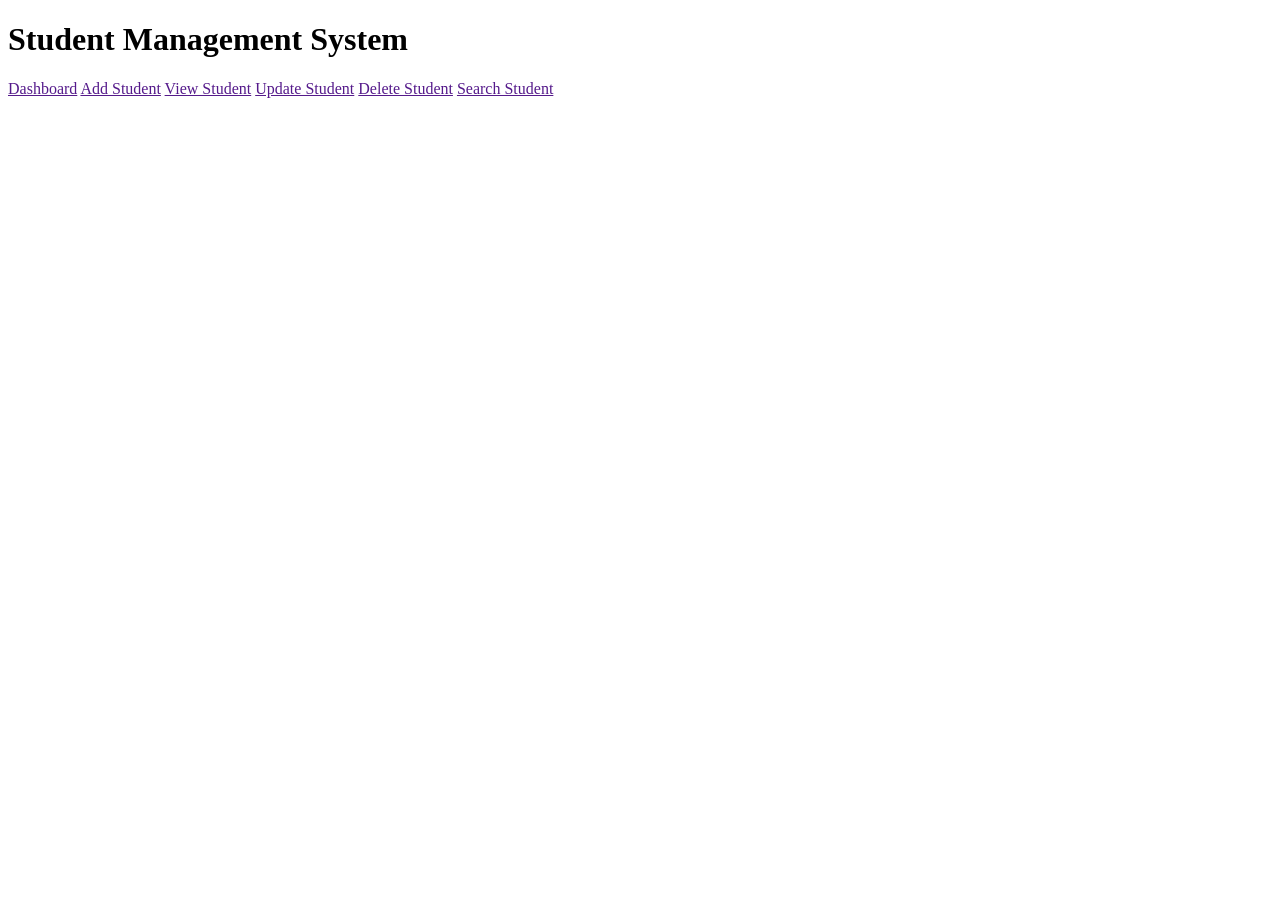
==== frontend/index.html @ b2380582 "frontend" ====
<!DOCTYPE html>
<html lang="en">
<head>
    <meta charset="UTF-8">
    <meta name="viewport" content="width=device-width, initial-scale=1.0">
    <title>Student Management System</title>
</head>
<body>
    <h1>Student Management System</h1>
    <a href="">Dashboard</a>
    <a href="">Add Student</a>
    <a href="">View Student</a>
    <a href="">Update Student</a>
    <a href="">Delete Student</a>
    <a href="">Search Student</a>
</body>
</html>
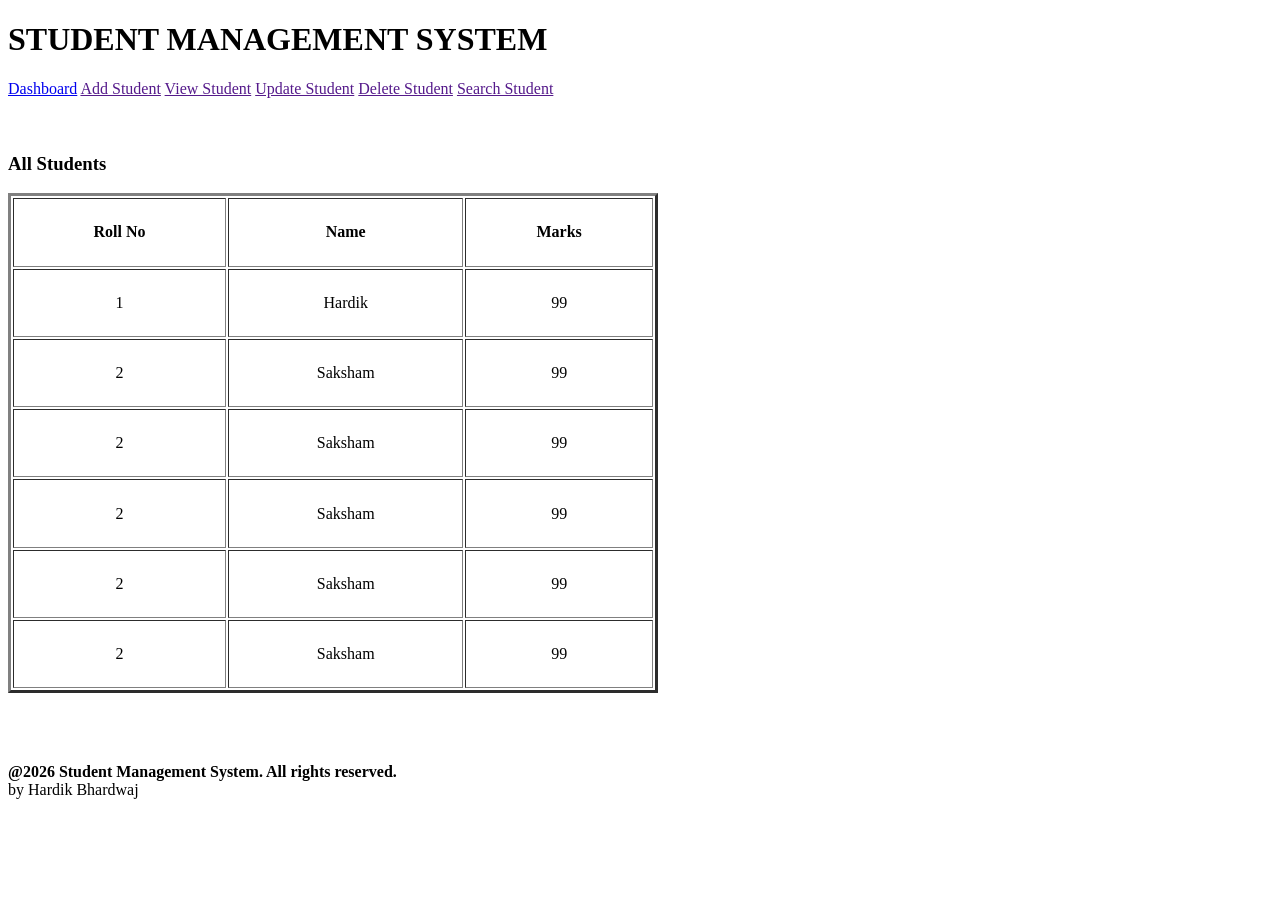
==== commit 2a836b75: "dashboard page structure done" ====
--- a/frontend/index.html
+++ b/frontend/index.html
@@ -4,14 +4,61 @@
     <meta charset="UTF-8">
     <meta name="viewport" content="width=device-width, initial-scale=1.0">
     <title>Student Management System</title>
+    <link rel="icon" href="https://encrypted-tbn0.gstatic.com/images?q=tbn:ANd9GcR3tG6765tV0IwWhxz8LT5OT3nGEutjUM6pldYsPYb7uQ&s=10">
 </head>
 <body>
-    <h1>Student Management System</h1>
-    <a href="">Dashboard</a>
+    <h1>STUDENT MANAGEMENT SYSTEM</h1> <!-- Text align center-->
+    <!-- SiderBar -->
+    <a href="index.html">Dashboard</a> <!--Text align center-->
     <a href="">Add Student</a>
     <a href="">View Student</a>
     <a href="">Update Student</a>
     <a href="">Delete Student</a>
     <a href="">Search Student</a>
+
+    <!-- DashBoard table of all students -->
+     <br><br><br>
+    <h3>All Students</h3>
+    <table border="3" height="500px" width="650px" style="text-align: center;">
+        <tr>
+            <th>Roll No</th>
+            <th>Name</th>
+            <th>Marks</th>
+        </tr>
+        <tr>
+            <td>1</td>
+            <td>Hardik</td>
+            <td>99</td>
+        </tr>
+        <tr>
+        <td>2</td>
+        <td>Saksham</td>
+        <td>99</td>
+        </tr>
+        <tr>
+        <td>2</td>
+        <td>Saksham</td>
+        <td>99</td>
+        </tr><tr>
+        <td>2</td>
+        <td>Saksham</td>
+        <td>99</td>
+        </tr><tr>
+        <td>2</td>
+        <td>Saksham</td>
+        <td>99</td>
+        </tr><tr>
+        <td>2</td>
+        <td>Saksham</td>
+        <td>99</td>
+        </tr>
+    </table>
+    
+
+    <br><br><br>
+    <p> <b>@2026 Student Management System. All rights reserved. </b><br>  <!-- Add style to text align center -->
+       by Hardik Bhardwaj</p>
+    
+
 </body>
 </html>
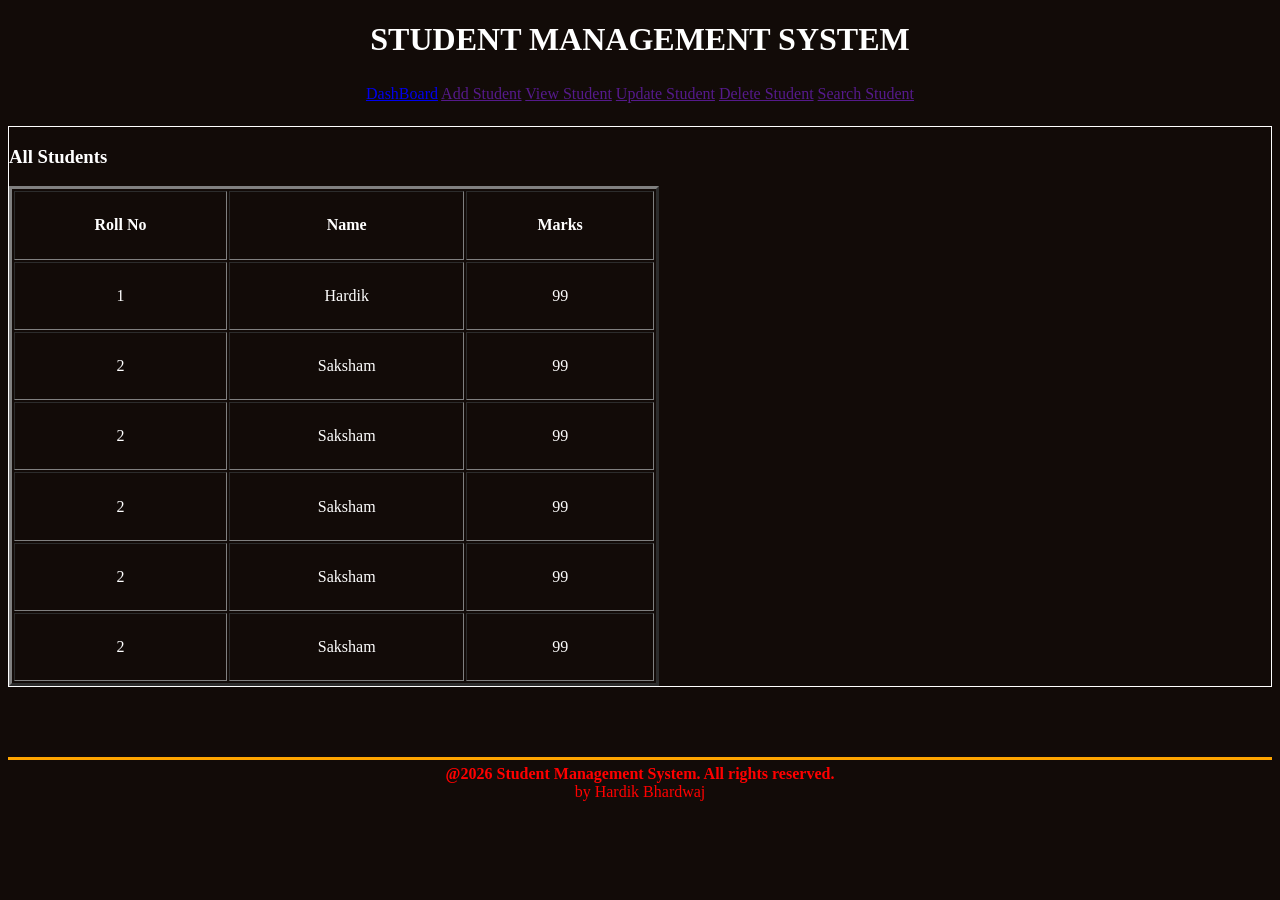
==== commit a33fef9a: "made some changes to dashroom structure" ====
--- a/frontend/index.html
+++ b/frontend/index.html
@@ -5,19 +5,23 @@
     <meta name="viewport" content="width=device-width, initial-scale=1.0">
     <title>Student Management System</title>
     <link rel="icon" href="https://encrypted-tbn0.gstatic.com/images?q=tbn:ANd9GcR3tG6765tV0IwWhxz8LT5OT3nGEutjUM6pldYsPYb7uQ&s=10">
+    <link rel="stylesheet" href="index.css">
 </head>
 <body>
     <h1>STUDENT MANAGEMENT SYSTEM</h1> <!-- Text align center-->
     <!-- SiderBar -->
-    <a href="index.html">Dashboard</a> <!--Text align center-->
+    <div id="sidebar">
+    <a href="index.html">DashBoard</a> <!--Text align center-->
     <a href="">Add Student</a>
     <a href="">View Student</a>
     <a href="">Update Student</a>
     <a href="">Delete Student</a>
     <a href="">Search Student</a>
+    </div>
 
     <!-- DashBoard table of all students -->
-     <br><br><br>
+     <br>
+    <div id="table">
     <h3>All Students</h3>
     <table border="3" height="500px" width="650px" style="text-align: center;">
         <tr>
@@ -53,10 +57,11 @@
         <td>99</td>
         </tr>
     </table>
-    
+    </div>
+
 
     <br><br><br>
-    <p> <b>@2026 Student Management System. All rights reserved. </b><br>  <!-- Add style to text align center -->
+    <p id="copyright"> <b>@2026 Student Management System. All rights reserved. </b><br>  <!-- Add style to text align center -->
        by Hardik Bhardwaj</p>
     
 
--- a/frontend/index.css
+++ b/frontend/index.css
@@ -0,0 +1,29 @@
+#sidebar{
+    text-align: center;
+    
+    border-color: orange;
+    padding: 5px;
+
+
+}
+h1{
+    text-align: center;
+}
+
+body{
+    background-color: #120b08;
+    color: white;
+    
+}
+
+#copyright{
+    text-align: center;
+    color: red;
+    border-top: 3px solid;
+    border-color: orange;
+    padding: 5px;
+}
+
+#table{
+    border: 1px solid;
+}
